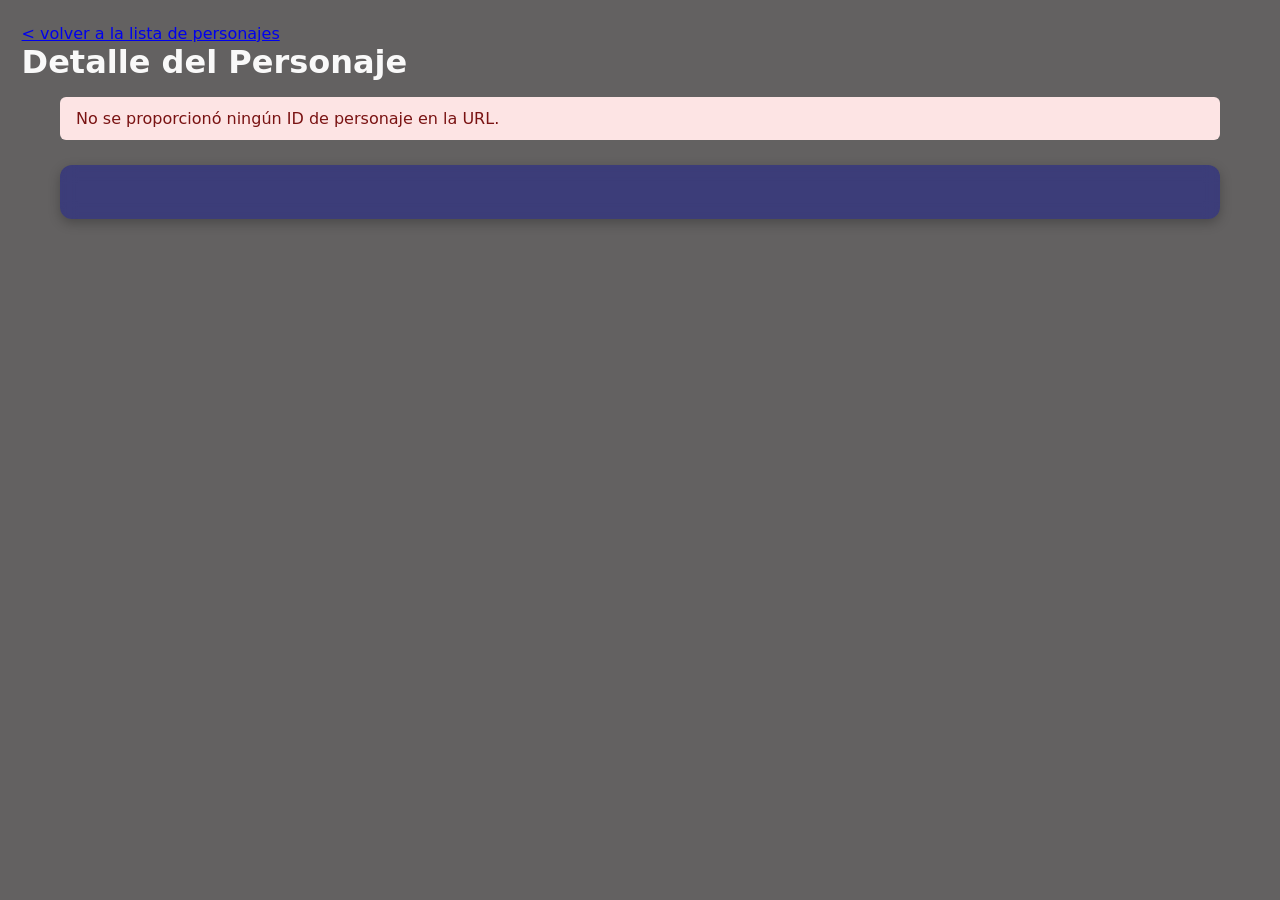
==== rickandmorty/character.html @ a3a9c3ca "parcial 13/10/26; tarjetas de rick y morty" ====
<!doctype html>
<html lang="en">

<head>
  <meta charset="UTF-8" />
  <meta name="viewport" content="width=device-width, initial-scale=1.0" />
  <title>Detalle del Personaje - Rick and Morty</title>
  <link rel="stylesheet" href="css/style.css  " />
  <link rel="stylesheet" href="css/character.css" />
  <script src="js/character.js" defer></script>
</head>

<body>
  <header>
    <a id="home-link" href="index.html">&lt; volver a la lista de personajes</a>
    <h1 id="page-title">Detalle del Personaje</h1>
  </header>

  <main>
    <p id="message" role="status"></p>
    <div id="spinner" class="spinner" hidden></div>

    <div id="character-detail" class="character-detail-container" hidden></div>

    <section id="episodes-section" class="episodes-section" hidden>
      <h2 id="episodes-title">Episodios</h2>
      <div id="episodes-container" class="episodes-grid"></div>
    </section>
  </main>
</body>

</html>
---- rickandmorty/css/style.css ----
* {
    box-sizing: border-box;

}

body {
    margin: 0;
    font-family: system-ui, Arial, sans-serif;
    color: #f9f9f9;
    background: #636161;

}

/*arriba,abajo y al lado(padding: 1.5rem 3.75rem 0 ;)*/
header {
    padding: 1.5rem 1.35rem 0;
}

header h1 {
    margin: 0 0 0rem;
}

#content {
    display: grid;
    grid-template-columns: repeat(auto-fill, minmax(12.5rem, 1fr));
    gap: 1.25rem;
    padding: 1.5rem 3.75rem;
}

/*.card .align-text{
    margin-left: 1rem;}*/


.card {
    background: #1109e18b;
    box-shadow: 0 0.25rem 0.5rem 0 rgba(0, 0, 0, 0.2);
    transition: 0.3s;
    border-radius: 0.5rem;
    overflow: hidden;
    height: 100%;
}

/* On mouse-over, add a deeper shadow */
.card:hover {
    box-shadow: 0 0.5rem 1rem 0 rgba(0, 0, 0, 0.25);
}

.card img {
    display: block;
    width: 100%;
    aspect-ratio: 1;
    object-fit: cover;
}

/* Add some padding inside the card container */
.container {
    padding: 0.625rem 1rem 0.875rem;
}


.container h2,
.container p {
    margin: 1rem 0;
}

#message {
    margin: 1rem 3.75rem 0;
    padding: 0.75rem 1rem;
    border-radius: 0.375rem;
    background: #fefeffa4;

}

#message:empty {
    display: none;
}

#message.error {
    background: #fde4e4;
    color: #7a1313;
}

.spinner {
    width: 2.5rem;
    height: 2.5rem;
    margin: 1.5rem auto;
    border: 0.25rem solid #d5d9ea;
    border-top-color: #1f2a5c;
    border-radius: 50%;
    animation: spin 0.8s linear infinite;
}

.spinner[hidden] {
    display: none
}

@keyframes spin {
    to {
        transform: rotate(360deg);
    }

}


.pagination {
    display: flex;
    justify-content: center;
    align-items: center;
    gap: 1rem;
    padding: 0.5rem 3.75rem 2.5rem;
}

.pagination button {
    padding: 0.625rem 1.25rem;
    font-size: 1rem;
    border: 0;
    border-radius: 0.375rem;
    background: #445cc6;
    color: #fff;
    cursor: pointer;

}

.pagination button:disabled {
    background: #b9bfd3;
    cursor: not-allowed;
}

.card-link {
    text-decoration: none;
    color: inherit;
    border-radius: 0.5rem;
}

.card-link:focus-visible {
    outline: 0.1875rem solid #367323b4;
    outline-offset: 0.1875rem;
}

/* Manejo de responsive*/
@media (max-width: 37.5rem) {
    header {
        padding: 1rem 1rem 0;
    }
}

#content {
    padding: 1rem;
    gap: 0.75rem;
}
---- rickandmorty/css/character.css ----
.character-detail-container {
    display: flex;
    flex-wrap: wrap;
    gap: 2rem;
    background: #1317937c;
    border-radius: 0.75rem;
    padding: 1.7rem;
    margin: 1.568rem 3.724rem;
    box-shadow: 0 0.25rem 0.75rem rgba(0, 0, 0, 0.25);
    backdrop-filter: blur(8px);
}

.character-poster {
    width: 16rem;
    max-width: 100%;
    aspect-ratio: 1;
    border-radius: 0.5rem;
    object-fit: cover;
    box-shadow: 0 0.25rem 0.5rem rgba(0, 0, 0, 0.3);
}

.character-info {
    flex: 1;
    min-width: 16rem;
    display: flex;
    flex-direction: column;
    justify-content: center;
    gap: 0.75rem;
}

.character-info h2 {
    margin: 0;
    font-size: 1rem;
    color: inherit;
}

.status-badge {
    display: inline-block;
    padding: 0.25rem 0.65rem;
    border-radius: 1rem;
    font-size: 0.875rem;
    font-weight: 600;
    text-transform: capitalize;
    width: fit-content;
}

.status-alive {
    background: rgba(23, 130, 15, 0.889);
    color: #2ed573;
    border: 1px solid #2ed573;
}

.status-dead {
    background: rgba(255, 71, 87, 0.2);
    color: #ff4757;
    border: 1px solid #ff4757;
}

.status-unknown {
    background: rgba(181, 196, 213, 0.471);
    color: #a4b0be;
    border: 1px solid #a4b0be;
}

.info-item {
    font-size: 1rem;
    margin: 0.25rem 0;
}

.info-label {
    font-weight: bold;
    opacity: 0.85;
}

/* Sección de episodios */
.episodes-section {
    margin: 2rem 3.75rem 3rem;
}

.episodes-section h2 {
    margin-bottom: 1.25rem;
}

.episodes-grid {
    display: grid;
    grid-template-columns: repeat(auto-fill, minmax(15rem, 1fr));
    gap: 1.25rem;
}

.episode-card {
    background: #9da4b7;
    border-radius: 0;
    padding: 0.75rem 0;
    box-shadow: none;
    border-bottom: 1px solid rgba(255, 256, 255, 0.15);
    flex-direction: row;
    align-items: baseline;
    gap: 1.5rem;
}

.episode-card:hover {
    box-shadow: 0 0.35rem 0.75rem rgba(0, 0, 0, 0.12);
}

.episode-title {
    font-size: 1.1rem;
    font-weight: 700;
    color: #9da4b7;
    margin: 0 0 0.5rem 0;
}

.episode-info {
    font-size: 0.9rem;
    color: #0f0f10;
    margin: 0;
}

@media (max-width: 37rem) {
    .character-detail-container {
        margin: 1rem;
        flex-direction: column;
        align-items: center;
        text-align: center;
    }

    .character-info {
        align-items: center;
    }

    .episodes-section {
        margin: 1.5rem 1rem;
    }
}
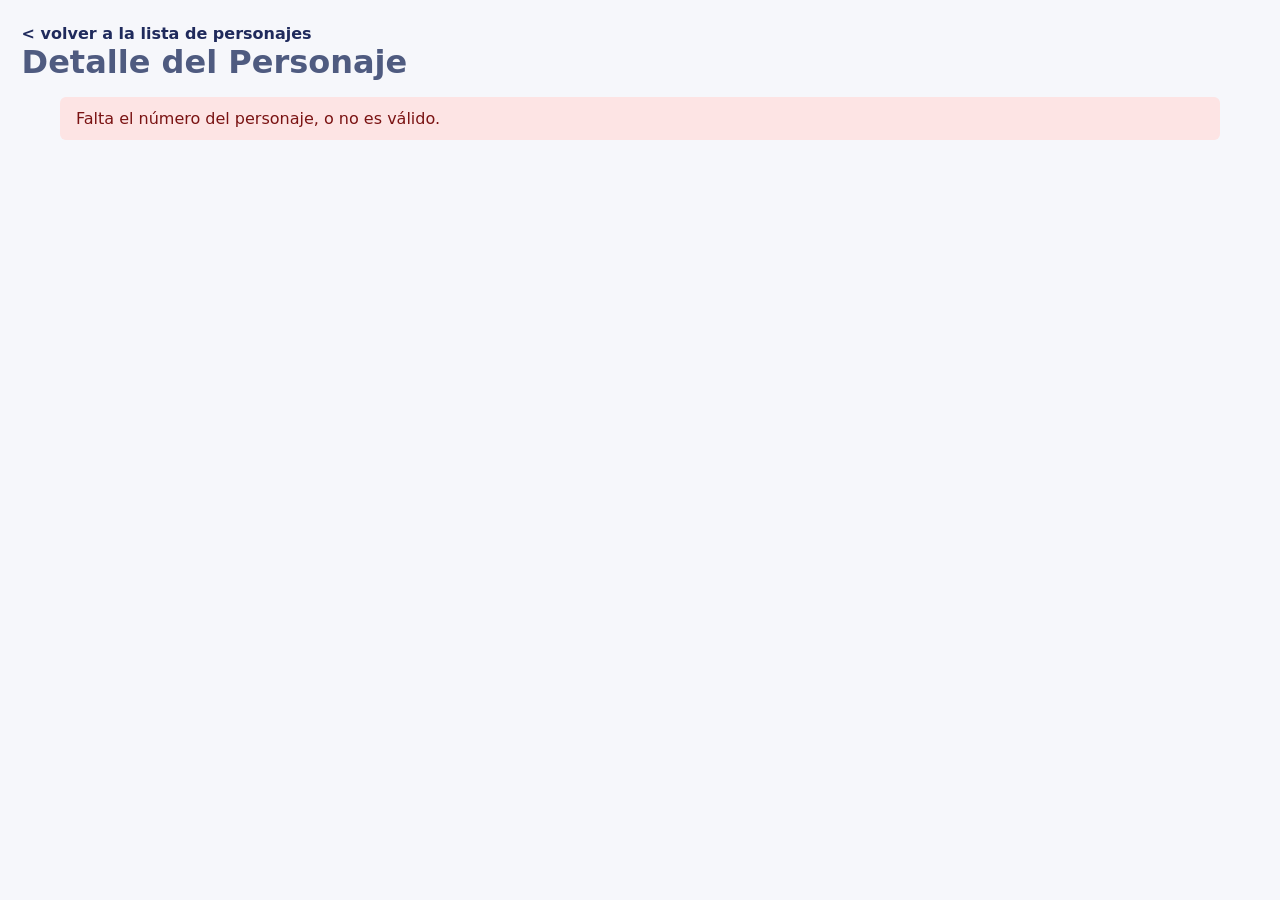
==== commit 734ba2c5: "parcial2 13/10/2026" ====
--- a/rickandmorty/character.html
+++ b/rickandmorty/character.html
@@ -1,32 +1,36 @@
 <!doctype html>
 <html lang="en">
+  <head>
+    <meta charset="UTF-8" />
+    <meta name="viewport" content="width=device-width, initial-scale=1.0" />
+    <title>Detalle del Personaje - Rick and Morty</title>
+    <link rel="stylesheet" href="css/style.css  " />
+    <link rel="stylesheet" href="css/character.css" />
+    <script src="js/character.js" defer></script>
+  </head>
 
-<head>
-  <meta charset="UTF-8" />
-  <meta name="viewport" content="width=device-width, initial-scale=1.0" />
-  <title>Detalle del Personaje - Rick and Morty</title>
-  <link rel="stylesheet" href="css/style.css  " />
-  <link rel="stylesheet" href="css/character.css" />
-  <script src="js/character.js" defer></script>
-</head>
+  <body>
+    <header>
+      <a id="home-link" href="index.html"
+        >&lt; volver a la lista de personajes</a
+      >
+      <h1 id="page-title">Detalle del Personaje</h1>
+    </header>
 
-<body>
-  <header>
-    <a id="home-link" href="index.html">&lt; volver a la lista de personajes</a>
-    <h1 id="page-title">Detalle del Personaje</h1>
-  </header>
+    <main>
+      <p id="message" role="status"></p>
+      <div id="spinner" class="spinner" hidden></div>
 
-  <main>
-    <p id="message" role="status"></p>
-    <div id="spinner" class="spinner" hidden></div>
+      <div
+        id="character-detail"
+        class="character-detail-container"
+        hidden
+      ></div>
 
-    <div id="character-detail" class="character-detail-container" hidden></div>
-
-    <section id="episodes-section" class="episodes-section" hidden>
-      <h2 id="episodes-title">Episodios</h2>
-      <div id="episodes-container" class="episodes-grid"></div>
-    </section>
-  </main>
-</body>
-
-</html>+      <section id="episodes-section" class="episodes-section" hidden>
+        <h2 id="episodes-title">Episodios</h2>
+        <ul id="episodes-container" class="episodes-list"></ul>
+      </section>
+    </main>
+  </body>
+</html>
--- a/rickandmorty/css/character.css
+++ b/rickandmorty/css/character.css
@@ -1,133 +1,141 @@
+/* Tema blanco de la ficha */
+body {
+  color: #4f5b80;
+  background: #f6f7fb;
+}
+
+#home-link {
+  color: #1f2a5c;
+  font-weight: 700;
+  text-decoration: none;
+}
+
+#message {
+  background: #e8ebf7;
+}
+
+#message.error {
+  background: #fde4e4;
+}
+
 .character-detail-container {
-    display: flex;
-    flex-wrap: wrap;
-    gap: 2rem;
-    background: #1317937c;
-    border-radius: 0.75rem;
-    padding: 1.7rem;
-    margin: 1.568rem 3.724rem;
-    box-shadow: 0 0.25rem 0.75rem rgba(0, 0, 0, 0.25);
-    backdrop-filter: blur(8px);
+  display: flex;
+  flex-wrap: wrap;
+  gap: 2rem;
+  background: #fff;
+  border-radius: 0.75rem;
+  padding: 1.5rem;
+  margin: 1.5rem 3.75rem;
+  box-shadow: 0 0.5rem 1.25rem rgba(15, 23, 42, 0.12);
+}
+
+.character-detail-container[hidden] {
+  display: none;
 }
 
 .character-poster {
-    width: 16rem;
-    max-width: 100%;
-    aspect-ratio: 1;
-    border-radius: 0.5rem;
-    object-fit: cover;
-    box-shadow: 0 0.25rem 0.5rem rgba(0, 0, 0, 0.3);
+  width: 16rem;
+  max-width: 100%;
+  aspect-ratio: 1;
+  border-radius: 0.5rem;
+  object-fit: cover;
+  box-shadow: 0 0.25rem 0.5rem rgba(0, 0, 0, 0.3);
 }
 
 .character-info {
-    flex: 1;
-    min-width: 16rem;
-    display: flex;
-    flex-direction: column;
-    justify-content: center;
-    gap: 0.75rem;
+  flex: 1;
+  min-width: 16rem;
+  display: flex;
+  flex-direction: column;
+  justify-content: center;
+  gap: 0.75rem;
 }
 
 .character-info h2 {
-    margin: 0;
-    font-size: 1rem;
-    color: inherit;
+  margin: 0;
+  font-size: 2rem;
+  color: inherit;
 }
 
 .status-badge {
-    display: inline-block;
-    padding: 0.25rem 0.65rem;
-    border-radius: 1rem;
-    font-size: 0.875rem;
-    font-weight: 600;
-    text-transform: capitalize;
-    width: fit-content;
+  display: inline-block;
+  padding: 0.25rem 0.65rem;
+  border-radius: 1rem;
+  font-size: 0.875rem;
+  font-weight: 600;
+  text-transform: capitalize;
+  width: fit-content;
 }
 
 .status-alive {
-    background: rgba(23, 130, 15, 0.889);
-    color: #2ed573;
-    border: 1px solid #2ed573;
+  background: #dff7ea;
+  color: #0a6b3a;
+  border: 0.0625rem solid #0a6b3a;
 }
 
 .status-dead {
-    background: rgba(255, 71, 87, 0.2);
-    color: #ff4757;
-    border: 1px solid #ff4757;
+  background: #fde3e3;
+  color: #8b1e1e;
+  border: 0.0625rem solid #8b1e1e;
 }
 
 .status-unknown {
-    background: rgba(181, 196, 213, 0.471);
-    color: #a4b0be;
-    border: 1px solid #a4b0be;
+  background: #eaeefc;
+  color: #42527a;
+  border: 0.0625rem solid #42527a;
 }
 
 .info-item {
-    font-size: 1rem;
-    margin: 0.25rem 0;
+  font-size: 1rem;
+  margin: 0.25rem 0;
 }
 
 .info-label {
-    font-weight: bold;
-    opacity: 0.85;
+  font-weight: bold;
+  opacity: 0.85;
 }
 
 /* Sección de episodios */
 .episodes-section {
-    margin: 2rem 3.75rem 3rem;
+  margin: 2rem 3.75rem 3rem;
 }
 
 .episodes-section h2 {
-    margin-bottom: 1.25rem;
+  margin-bottom: 1.25rem;
 }
 
-.episodes-grid {
-    display: grid;
-    grid-template-columns: repeat(auto-fill, minmax(15rem, 1fr));
-    gap: 1.25rem;
+.episodes-list {
+  list-style: none;
+  padding: 0;
+  margin: 0;
 }
 
-.episode-card {
-    background: #9da4b7;
-    border-radius: 0;
-    padding: 0.75rem 0;
-    box-shadow: none;
-    border-bottom: 1px solid rgba(255, 256, 255, 0.15);
-    flex-direction: row;
-    align-items: baseline;
-    gap: 1.5rem;
+.episode-line {
+  display: flex;
+  justify-content: space-between;
+  flex-wrap: wrap;
+  gap: 0.25rem 1rem;
+  padding: 0.75rem 0;
+  border-bottom: 0.0625rem solid #d5d9ea;
 }
 
-.episode-card:hover {
-    box-shadow: 0 0.35rem 0.75rem rgba(0, 0, 0, 0.12);
+.episode-date {
+  opacity: 0.7;
 }
 
-.episode-title {
-    font-size: 1.1rem;
-    font-weight: 700;
-    color: #9da4b7;
-    margin: 0 0 0.5rem 0;
+@media (max-width: 37.5rem) {
+  .character-detail-container {
+    margin: 1rem;
+    flex-direction: column;
+    align-items: center;
+    text-align: center;
+  }
+
+  .character-info {
+    align-items: center;
+  }
+
+  .episodes-section {
+    margin: 1.5rem 1rem;
+  }
 }
-
-.episode-info {
-    font-size: 0.9rem;
-    color: #0f0f10;
-    margin: 0;
-}
-
-@media (max-width: 37rem) {
-    .character-detail-container {
-        margin: 1rem;
-        flex-direction: column;
-        align-items: center;
-        text-align: center;
-    }
-
-    .character-info {
-        align-items: center;
-    }
-
-    .episodes-section {
-        margin: 1.5rem 1rem;
-    }
-}
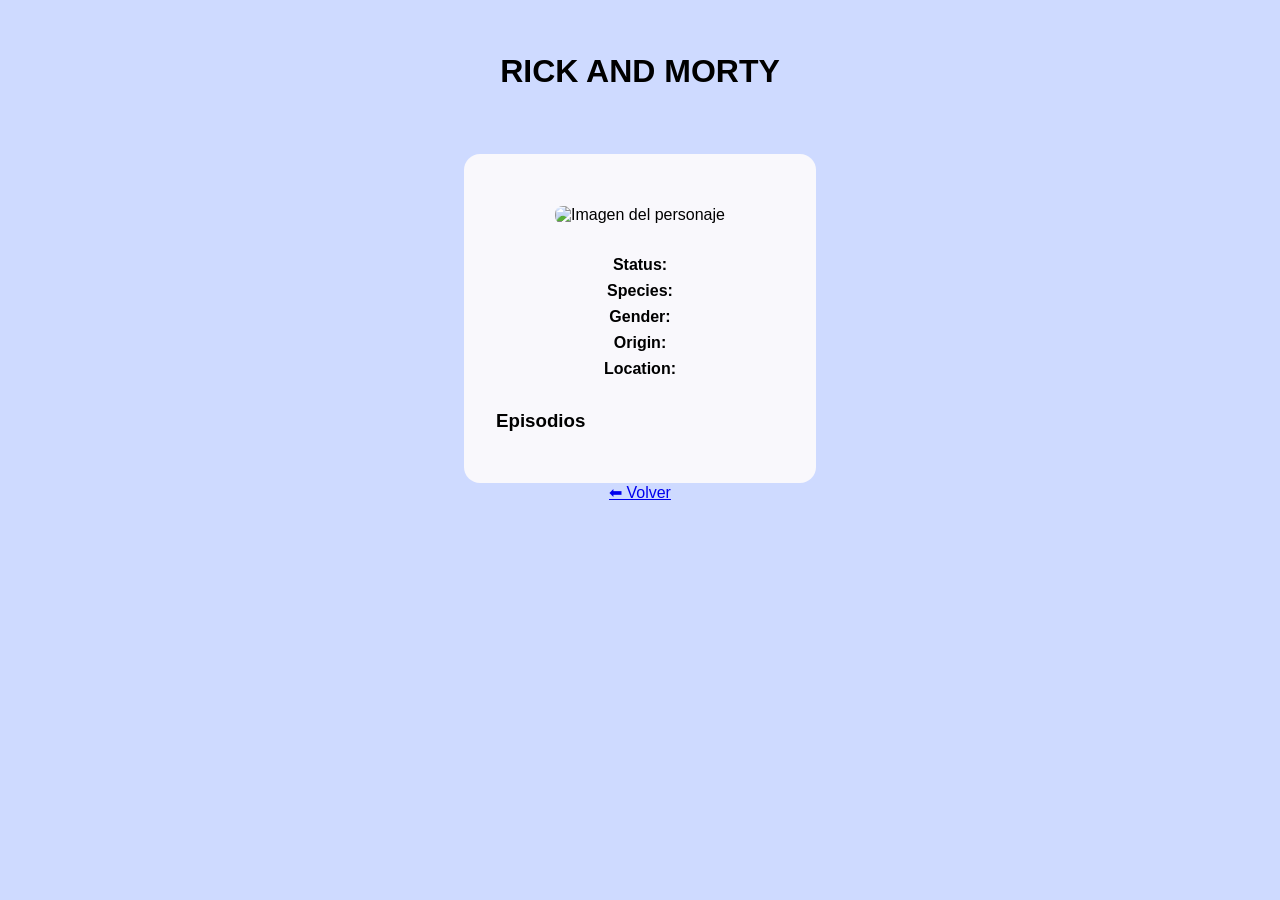
==== commit 03382a11: "modificacion character.html link rel y script redireciones hacia las carpetas y modificacion en styl" ====
--- a/rickandmorty/character.html
+++ b/rickandmorty/character.html
@@ -1,36 +1,34 @@
-<!doctype html>
-<html lang="en">
-  <head>
-    <meta charset="UTF-8" />
-    <meta name="viewport" content="width=device-width, initial-scale=1.0" />
-    <title>Detalle del Personaje - Rick and Morty</title>
-    <link rel="stylesheet" href="css/style.css  " />
-    <link rel="stylesheet" href="css/character.css" />
-    <script src="js/character.js" defer></script>
-  </head>
+<!DOCTYPE html>
+<html lang="es">
+<head>
+  <meta charset="UTF-8">
+  <title>Character details</title>
+  <link rel="stylesheet" href="character-css/styles.css">
+</head>
+<body>
+  <main>
+    <h1>RICK AND MORTY</h1>
+    
+    <article id="character-detail">
+      <h2 id="char-name"></h2>
+      <img id="char-image" alt="Imagen del personaje">
+      <p><strong>Status:</strong> <span id="char-status"></span></p>
+      <p><strong>Species:</strong> <span id="char-species"></span></p>
+      <p><strong>Gender:</strong> <span id="char-gender"></span></p>
+      <p><strong>Origin:</strong> <span id="char-origin"></span></p>
+      <p><strong>Location:</strong> <span id="char-location"></span></p>
+      
+      <section id="episodes-section">
+        <h3>Episodios</h3>
+        <div id="char-episodes"></div>
+      </section>
+    </article>
 
-  <body>
-    <header>
-      <a id="home-link" href="index.html"
-        >&lt; volver a la lista de personajes</a
-      >
-      <h1 id="page-title">Detalle del Personaje</h1>
-    </header>
+    <footer>
+      <a href="index.html">⬅ Volver</a>
+    </footer>
+  </main>
 
-    <main>
-      <p id="message" role="status"></p>
-      <div id="spinner" class="spinner" hidden></div>
-
-      <div
-        id="character-detail"
-        class="character-detail-container"
-        hidden
-      ></div>
-
-      <section id="episodes-section" class="episodes-section" hidden>
-        <h2 id="episodes-title">Episodios</h2>
-        <ul id="episodes-container" class="episodes-list"></ul>
-      </section>
-    </main>
-  </body>
+  <script src="character-js/character.js"></script>
+</body>
 </html>
--- a/rickandmorty/character-css/styles.css
+++ b/rickandmorty/character-css/styles.css
@@ -0,0 +1,58 @@
+html {
+  font-size: 16px; /* 1rem = 16px */
+}
+
+body {
+  font-family: Arial, sans-serif;
+  background-color: #cedaff;
+  color: #000000;
+  text-align: center;
+  margin: 0;
+  padding: 2rem;
+}
+
+h1 {
+  margin-bottom: 2rem;
+}
+
+article#character-detail {
+  margin-top: 2rem;
+  background: #f9f8fc;
+  padding: 2rem;
+  border-radius: 1rem;
+  display: inline-block;
+  max-width: 45rem;
+}
+
+article#character-detail img {
+  border-radius: 0.5rem;
+  margin-bottom: 1.5rem;
+  max-width: 100%;
+}
+
+p {
+  margin: 0.5rem 0;
+}
+
+/* Contenedor de episodios */
+#episodes-section {
+  margin-top: 2rem;
+  text-align: left;
+}
+
+/* Cada episodio en su propio cuadro */
+#char-episodes {
+  display: grid;
+  grid-template-columns: repeat(auto-fill, minmax(18rem, 1fr));
+  gap: 1rem;
+  padding: 0;
+  margin: 0;
+  list-style: none;
+}
+
+#char-episodes li {
+  background: #b6b5b5;
+  padding: 1rem;
+  border-radius: 0.75rem;
+  box-shadow: 0 0.5rem 1rem rgba(0,0,0,0.3);
+}
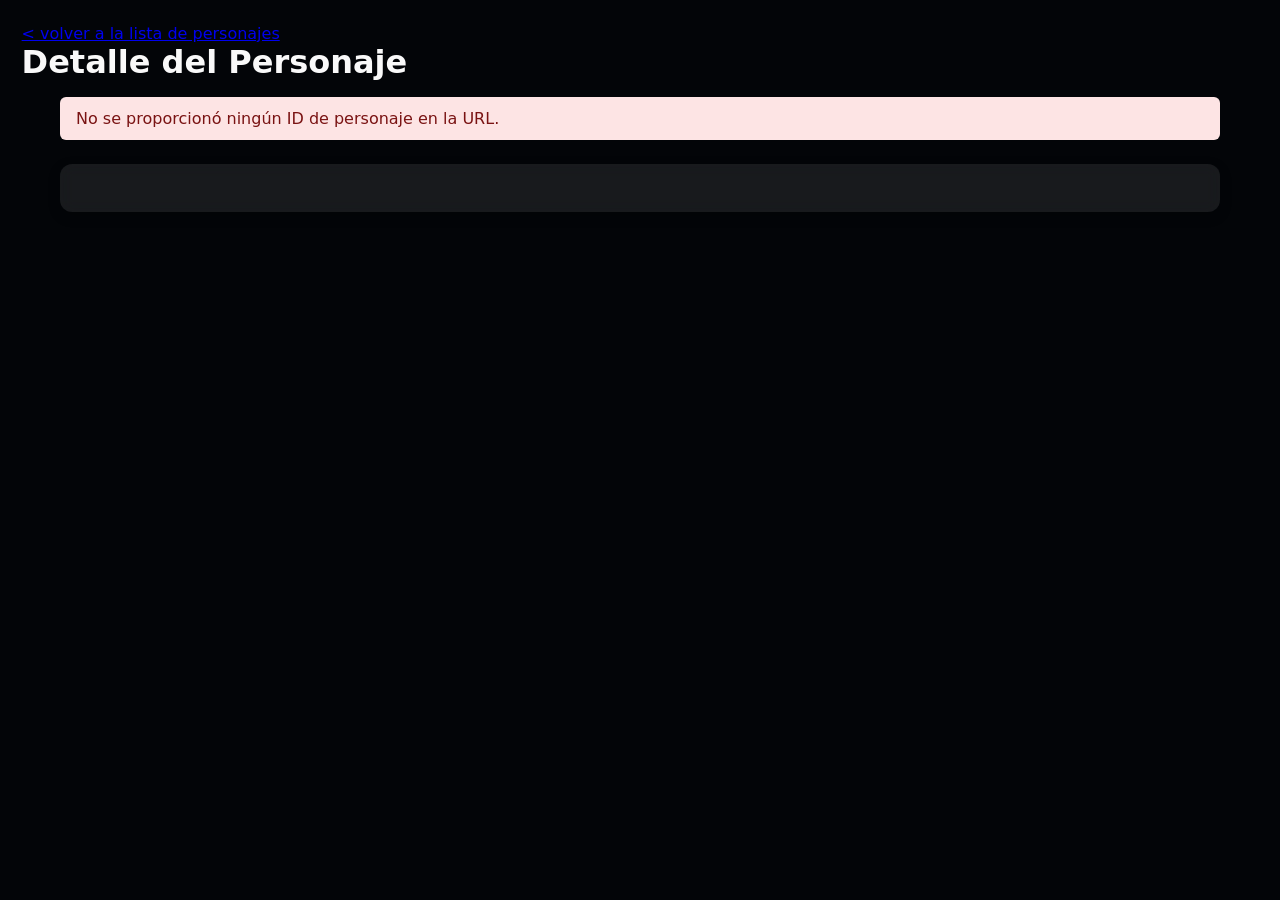
==== commit 2edf8a3a: "parcial numero 2 vista detallada de personaje, total de capitulos  nombre de capitulos y fecha de em" ====
--- a/rickandmorty/character.html
+++ b/rickandmorty/character.html
@@ -1,34 +1,32 @@
-<!DOCTYPE html>
-<html lang="es">
+<!doctype html>
+<html lang="en">
+
 <head>
-  <meta charset="UTF-8">
-  <title>Character details</title>
-  <link rel="stylesheet" href="character-css/styles.css">
+  <meta charset="UTF-8" />
+  <meta name="viewport" content="width=device-width, initial-scale=1.0" />
+  <title>Detalle del Personaje - Rick and Morty</title>
+  <link rel="stylesheet" href="css/style.css  " />
+  <link rel="stylesheet" href="css/character.css" />
+  <script src="js/character.js" defer></script>
 </head>
+
 <body>
+  <header>
+    <a id="home-link" href="index.html">&lt; volver a la lista de personajes</a>
+    <h1 id="page-title">Detalle del Personaje</h1>
+  </header>
+
   <main>
-    <h1>RICK AND MORTY</h1>
-    
-    <article id="character-detail">
-      <h2 id="char-name"></h2>
-      <img id="char-image" alt="Imagen del personaje">
-      <p><strong>Status:</strong> <span id="char-status"></span></p>
-      <p><strong>Species:</strong> <span id="char-species"></span></p>
-      <p><strong>Gender:</strong> <span id="char-gender"></span></p>
-      <p><strong>Origin:</strong> <span id="char-origin"></span></p>
-      <p><strong>Location:</strong> <span id="char-location"></span></p>
-      
-      <section id="episodes-section">
-        <h3>Episodios</h3>
-        <div id="char-episodes"></div>
-      </section>
-    </article>
+    <p id="message" role="status"></p>
+    <div id="spinner" class="spinner" hidden></div>
 
-    <footer>
-      <a href="index.html">⬅ Volver</a>
-    </footer>
+    <div id="character-detail" class="character-detail-container" hidden></div>
+
+    <section id="episodes-section" class="episodes-section" hidden>
+      <h2 id="episodes-title">Episodios</h2>
+      <div id="episodes-container" class="episodes-grid"></div>
+    </section>
   </main>
+</body>
 
-  <script src="character-js/character.js"></script>
-</body>
-</html>
+</html>
--- a/rickandmorty/css/style.css
+++ b/rickandmorty/css/style.css
@@ -0,0 +1,150 @@
+* {
+  box-sizing: border-box;
+
+}
+
+body {
+  margin: 0;
+  font-family: system-ui, Arial, sans-serif;
+  color: #f9f9f9;
+  background: #030508;
+
+}
+
+/*arriba,abajo y al lado(padding: 1.5rem 3.75rem 0 ;)*/
+header {
+  padding: 1.5rem 1.35rem 0;
+}
+
+header h1 {
+  margin: 0 0 0rem;
+}
+
+#content {
+  display: grid;
+  grid-template-columns: repeat(auto-fill, minmax(12.5rem, 1fr));
+  gap: 1.25rem;
+  padding: 1.5rem 3.75rem;
+}
+
+/*.card .align-text{
+    margin-left: 1rem;}*/
+
+
+.card {
+  background: #ffffff16;
+  box-shadow: 0 0.25rem 0.5rem 0 rgba(0, 0, 0, 0.2);
+  transition: 0.3s;
+  border-radius: 0.5rem;
+  overflow: hidden;
+  height: 100%;
+}
+
+/* On mouse-over, add a deeper shadow */
+.card:hover {
+  box-shadow: 0 0.5rem 1rem 0 rgba(0, 0, 0, 0.25);
+}
+
+.card img {
+  display: block;
+  width: 100%;
+  aspect-ratio: 1;
+  object-fit: cover;
+}
+
+/* Add some padding inside the card container */
+.container {
+  padding: 0.625rem 1rem 0.875rem;
+}
+
+
+.container h2,
+.container p {
+  margin: 1rem 0;
+}
+
+#message {
+  margin: 1rem 3.75rem 0;
+  padding: 0.75rem 1rem;
+  border-radius: 0.375rem;
+  background: #0d0d0e;
+
+}
+
+#message:empty {
+  display: none;
+}
+
+#message.error {
+  background: #fde4e4;
+  color: #7a1313;
+}
+
+.spinner {
+  width: 2.5rem;
+  height: 2.5rem;
+  margin: 1.5rem auto;
+  border: 0.25rem solid #d5d9ea;
+  border-top-color: #1f2a5c;
+  border-radius: 50%;
+  animation: spin 0.8s linear infinite;
+}
+
+.spinner[hidden] {
+  display: none
+}
+
+@keyframes spin {
+  to {
+    transform: rotate(360deg);
+  }
+
+}
+
+
+.pagination {
+  display: flex;
+  justify-content: center;
+  align-items: center;
+  gap: 1rem;
+  padding: 0.5rem 3.75rem 2.5rem;
+}
+
+.pagination button {
+  padding: 0.625rem 1.25rem;
+  font-size: 1rem;
+  border: 0;
+  border-radius: 0.375rem;
+  background: #1f2a5c;
+  color: #fff;
+  cursor: pointer;
+
+}
+
+.pagination button:disabled {
+  background: #b9bfd3;
+  cursor: not-allowed;
+}
+
+.card-link {
+  text-decoration: none;
+  color: inherit;
+  border-radius: 0.5rem;
+}
+
+.card-link:focus-visible {
+  outline: 0.1875rem solid #1f2a5c;
+  outline-offset: 0.1875rem;
+}
+
+/* Manejo de responsive*/
+@media (max-width: 37.5rem) {
+  header {
+    padding: 1rem 1rem 0;
+  }
+}
+
+#content {
+  padding: 1rem;
+  gap: 0.75rem;
+}
--- a/rickandmorty/css/character.css
+++ b/rickandmorty/css/character.css
@@ -0,0 +1,132 @@
+.character-detail-container {
+    display: flex;
+    flex-wrap: wrap;
+    gap: 2rem;
+    background: #ffffff16;
+    border-radius: 0.75rem;
+    padding: 1.5rem;
+    margin: 1.5rem 3.75rem;
+    box-shadow: 0 0.25rem 0.75rem rgba(0, 0, 0, 0.25);
+    backdrop-filter: blur(8px);
+}
+
+.character-poster {
+    width: 16rem;
+    max-width: 100%;
+    aspect-ratio: 1;
+    border-radius: 0.5rem;
+    object-fit: cover;
+    box-shadow: 0 0.25rem 0.5rem rgba(0, 0, 0, 0.3);
+}
+
+.character-info {
+    flex: 1;
+    min-width: 16rem;
+    display: flex;
+    flex-direction: column;
+    justify-content: center;
+    gap: 0.75rem;
+}
+
+.character-info h2 {
+    margin: 0;
+    font-size: 2rem;
+    color: inherit;
+}
+
+.status-badge {
+    display: inline-block;
+    padding: 0.25rem 0.65rem;
+    border-radius: 1rem;
+    font-size: 0.875rem;
+    font-weight: 600;
+    text-transform: capitalize;
+    width: fit-content;
+}
+
+.status-alive {
+    background: rgba(46, 213, 115, 0.2);
+    color: #2ed573;
+    border: 1px solid #2ed573;
+}
+
+.status-dead {
+    background: rgba(255, 71, 87, 0.2);
+    color: #ff4757;
+    border: 1px solid #ff4757;
+}
+
+.status-unknown {
+    background: rgba(164, 176, 190, 0.2);
+    color: #a4b0be;
+    border: 1px solid #a4b0be;
+}
+
+.info-item {
+    font-size: 1rem;
+    margin: 0.25rem 0;
+}
+
+.info-label {
+    font-weight: bold;
+    opacity: 0.85;
+}
+
+/* Sección de episodios */
+.episodes-section {
+    margin: 2rem 3.75rem 3rem;
+}
+
+.episodes-section h2 {
+    margin-bottom: 1.25rem;
+}
+
+.episodes-grid {
+    display: grid;
+    grid-template-columns: repeat(auto-fill, minmax(15rem, 1fr));
+    gap: 1.25rem;
+}
+
+.episode-card {
+    background: #faf8f8;
+    border-radius: 0.5rem;
+    padding: 1.25rem;
+    box-shadow: 0 0.25rem 0.5rem rgba(0, 0, 0, 0.08);
+    display: flex;
+    flex-direction: column;
+    gap: 0.35rem;
+}
+
+.episode-card:hover {
+    box-shadow: 0 0.35rem 0.75rem rgba(0, 0, 0, 0.12);
+}
+
+.episode-title {
+    font-size: 1.1rem;
+    font-weight: 700;
+    color: #0b1636;
+    margin: 0 0 0.5rem 0;
+}
+
+.episode-info {
+    font-size: 0.9rem;
+    color: #0f0f10;
+    margin: 0;
+}
+
+@media (max-width: 37.5rem) {
+    .character-detail-container {
+        margin: 1rem;
+        flex-direction: column;
+        align-items: center;
+        text-align: center;
+    }
+
+    .character-info {
+        align-items: center;
+    }
+
+    .episodes-section {
+        margin: 1.5rem 1rem;
+    }
+}
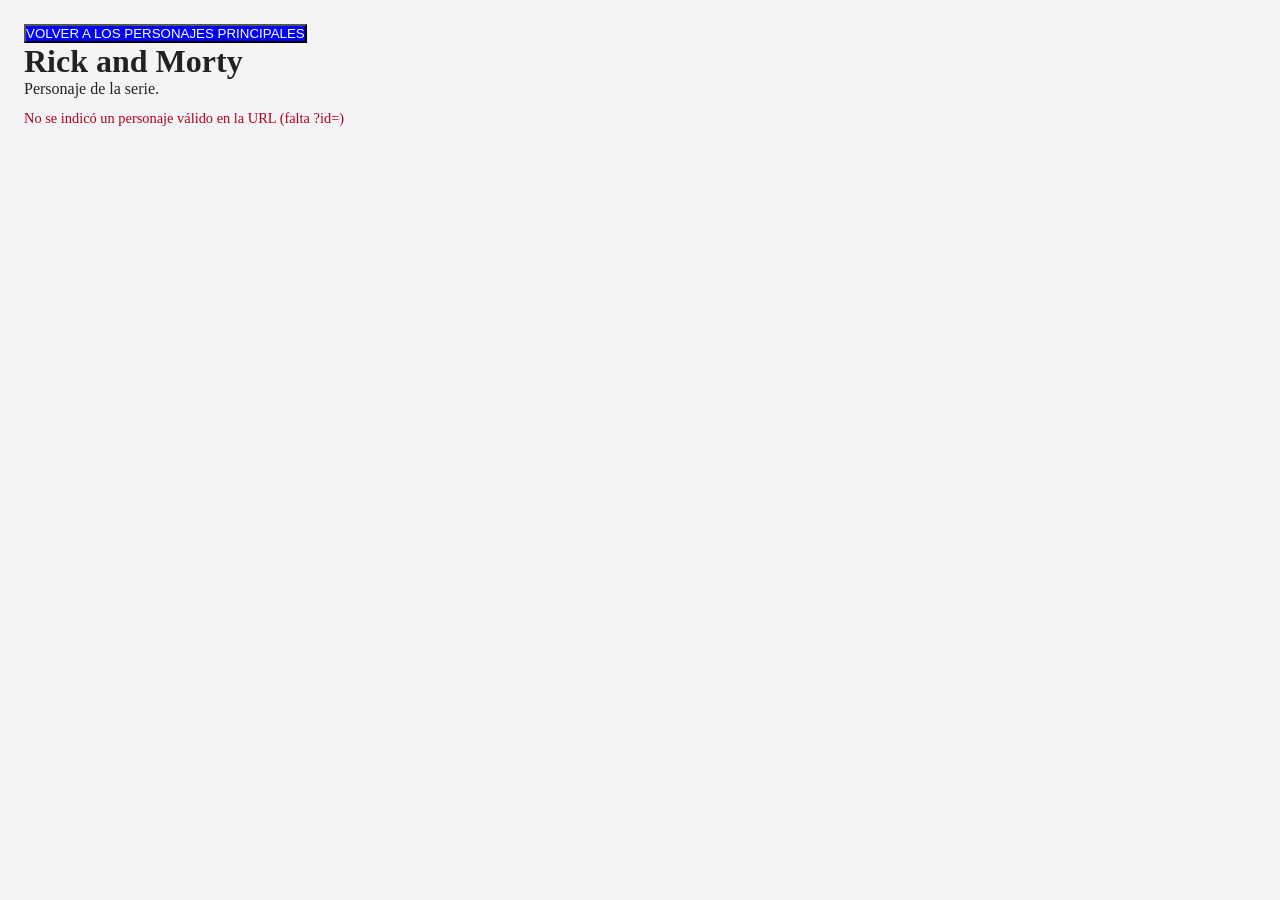
==== commit 8e964a17: "modificacion de boton volver a personajes en css" ====
--- a/rickandmorty/character.html
+++ b/rickandmorty/character.html
@@ -1,32 +1,28 @@
 <!doctype html>
 <html lang="en">
+  <head>
+    <meta charset="UTF-8" />
+    <meta name="viewport" content="width=device-width, initial-scale=1.0" />
+    <title>Personaje</title>
+    <script src="js/character.js" defer></script>
+    <link rel="stylesheet" href="css/character.css" />
+  </head>
 
-<head>
-  <meta charset="UTF-8" />
-  <meta name="viewport" content="width=device-width, initial-scale=1.0" />
-  <title>Detalle del Personaje - Rick and Morty</title>
-  <link rel="stylesheet" href="css/style.css  " />
-  <link rel="stylesheet" href="css/character.css" />
-  <script src="js/character.js" defer></script>
-</head>
+  
+     <header>
+      <a href="index.html"><button id="back">VOLVER A LOS PERSONAJES PRINCIPALES</button></a>
+      <h1>Rick and Morty</h1>
+      <p>Personaje de la serie.</p>
+    </header>
+  
 
-<body>
-  <header>
-    <a id="home-link" href="index.html">&lt; volver a la lista de personajes</a>
-    <h1 id="page-title">Detalle del Personaje</h1>
-  </header>
+  <p id="message"></p>
 
-  <main>
-    <p id="message" role="status"></p>
-    <div id="spinner" class="spinner" hidden></div>
+  <p id = "mostrarError"></p>
 
-    <div id="character-detail" class="character-detail-container" hidden></div>
+  <div id="content"></div>
 
-    <section id="episodes-section" class="episodes-section" hidden>
-      <h2 id="episodes-title">Episodios</h2>
-      <div id="episodes-container" class="episodes-grid"></div>
-    </section>
-  </main>
-</body>
-
+  <body>
+    
+  </body>
 </html>
--- a/rickandmorty/css/character.css
+++ b/rickandmorty/css/character.css
@@ -1,132 +1,136 @@
-.character-detail-container {
-    display: flex;
-    flex-wrap: wrap;
-    gap: 2rem;
-    background: #ffffff16;
-    border-radius: 0.75rem;
-    padding: 1.5rem;
-    margin: 1.5rem 3.75rem;
-    box-shadow: 0 0.25rem 0.75rem rgba(0, 0, 0, 0.25);
-    backdrop-filter: blur(8px);
+* {
+  box-sizing: border-box;
+  margin: 0;
+  padding: 0;
 }
 
-.character-poster {
-    width: 16rem;
-    max-width: 100%;
-    aspect-ratio: 1;
-    border-radius: 0.5rem;
-    object-fit: cover;
-    box-shadow: 0 0.25rem 0.5rem rgba(0, 0, 0, 0.3);
+#back{
+    background-color: blue;
+    color: white;
 }
 
-.character-info {
-    flex: 1;
-    min-width: 16rem;
-    display: flex;
-    flex-direction: column;
-    justify-content: center;
-    gap: 0.75rem;
+body {
+  font-family: Georgia, "Times New Roman", serif;
+  background: #f4f4f4;
+  color: #222;
+  padding: 24px;
 }
 
-.character-info h2 {
-    margin: 0;
-    font-size: 2rem;
-    color: inherit;
+/* Contenedor principal */
+.page {
+  max-width: 900px;
+  margin: 0 auto;
+  background: #fff;
+  border: 2px solid #444;
+  border-radius: 12px;
+  padding: 24px;
 }
 
-.status-badge {
-    display: inline-block;
-    padding: 0.25rem 0.65rem;
-    border-radius: 1rem;
-    font-size: 0.875rem;
-    font-weight: 600;
-    text-transform: capitalize;
-    width: fit-content;
+/* 1. Encabezado */
+.header h1 {
+  font-size: 1.6rem;
 }
 
-.status-alive {
-    background: rgba(46, 213, 115, 0.2);
-    color: #2ed573;
-    border: 1px solid #2ed573;
+.header a {
+  font-size: 0.85rem;
+  color: #222;
 }
 
-.status-dead {
-    background: rgba(255, 71, 87, 0.2);
-    color: #ff4757;
-    border: 1px solid #ff4757;
+/* Mensajes de carga / error */
+#message,
+#mostrarError {
+  margin: 12px 0;
+  font-size: 0.9rem;
 }
 
-.status-unknown {
-    background: rgba(164, 176, 190, 0.2);
-    color: #a4b0be;
-    border: 1px solid #a4b0be;
+#mostrarError {
+  color: #b00020;
 }
 
-.info-item {
-    font-size: 1rem;
-    margin: 0.25rem 0;
+/* 2 y 3. Imagen a la izquierda + información a la derecha */
+.card {
+  display: grid;
+  grid-template-columns: 260px 1fr;
+  gap: 24px;
+  margin-top: 20px;
+  align-items: start;
 }
 
-.info-label {
-    font-weight: bold;
-    opacity: 0.85;
+.card > img {
+  width: 260px;
+  height: 260px;
+  object-fit: cover;
+  border-radius: 10px;
+  border: 2px dashed #888;
+  background: #ccc;
 }
 
-/* Sección de episodios */
-.episodes-section {
-    margin: 2rem 3.75rem 3rem;
+.info h2 {
+  font-size: 1.8rem;
+  margin-bottom: 10px;
 }
 
-.episodes-section h2 {
-    margin-bottom: 1.25rem;
+/* Filas "Etiqueta   valor" */
+.info dl {
+  display: grid;
+  grid-template-columns: 90px 1fr;
+  row-gap: 8px;
+  column-gap: 12px;
+  font-family: Arial, sans-serif;
+  font-size: 0.9rem;
 }
 
-.episodes-grid {
-    display: grid;
-    grid-template-columns: repeat(auto-fill, minmax(15rem, 1fr));
-    gap: 1.25rem;
+.info dt {
+  font-weight: bold;
 }
 
-.episode-card {
-    background: #faf8f8;
-    border-radius: 0.5rem;
-    padding: 1.25rem;
-    box-shadow: 0 0.25rem 0.5rem rgba(0, 0, 0, 0.08);
-    display: flex;
-    flex-direction: column;
-    gap: 0.35rem;
+/* 4. Episodios (ocupa todo el ancho debajo) */
+.episodes {
+  grid-column: 1 / -1;
 }
 
-.episode-card:hover {
-    box-shadow: 0 0.35rem 0.75rem rgba(0, 0, 0, 0.12);
+.episodes h3 {
+  font-size: 1rem;
+  margin-bottom: 10px;
+  font-family: Arial, sans-serif;
 }
 
-.episode-title {
-    font-size: 1.1rem;
-    font-weight: 700;
-    color: #0b1636;
-    margin: 0 0 0.5rem 0;
+.episodes ul {
+  list-style: none;
+  display: flex;
+  flex-direction: column;
+  gap: 8px;
 }
 
-.episode-info {
-    font-size: 0.9rem;
-    color: #0f0f10;
-    margin: 0;
+.episodes li {
+  display: flex;
+  justify-content: space-between;
+  gap: 12px;
+  padding: 10px 12px;
+  border: 1px solid #ccc;
+  border-radius: 8px;
+  background: #fff;
+  font-family: Arial, sans-serif;
+  font-size: 0.85rem;
 }
 
-@media (max-width: 37.5rem) {
-    .character-detail-container {
-        margin: 1rem;
-        flex-direction: column;
-        align-items: center;
-        text-align: center;
-    }
+.episodes li strong {
+  font-weight: bold;
+}
 
-    .character-info {
-        align-items: center;
-    }
+.episodes li span {
+  color: #666;
+}
 
-    .episodes-section {
-        margin: 1.5rem 1rem;
-    }
+/* Responsive */
+@media (max-width: 640px) {
+  .card {
+    grid-template-columns: 1fr;
+  }
+
+  .card > img {
+    width: 100%;
+    height: auto;
+    aspect-ratio: 1 / 1;
+  }
 }
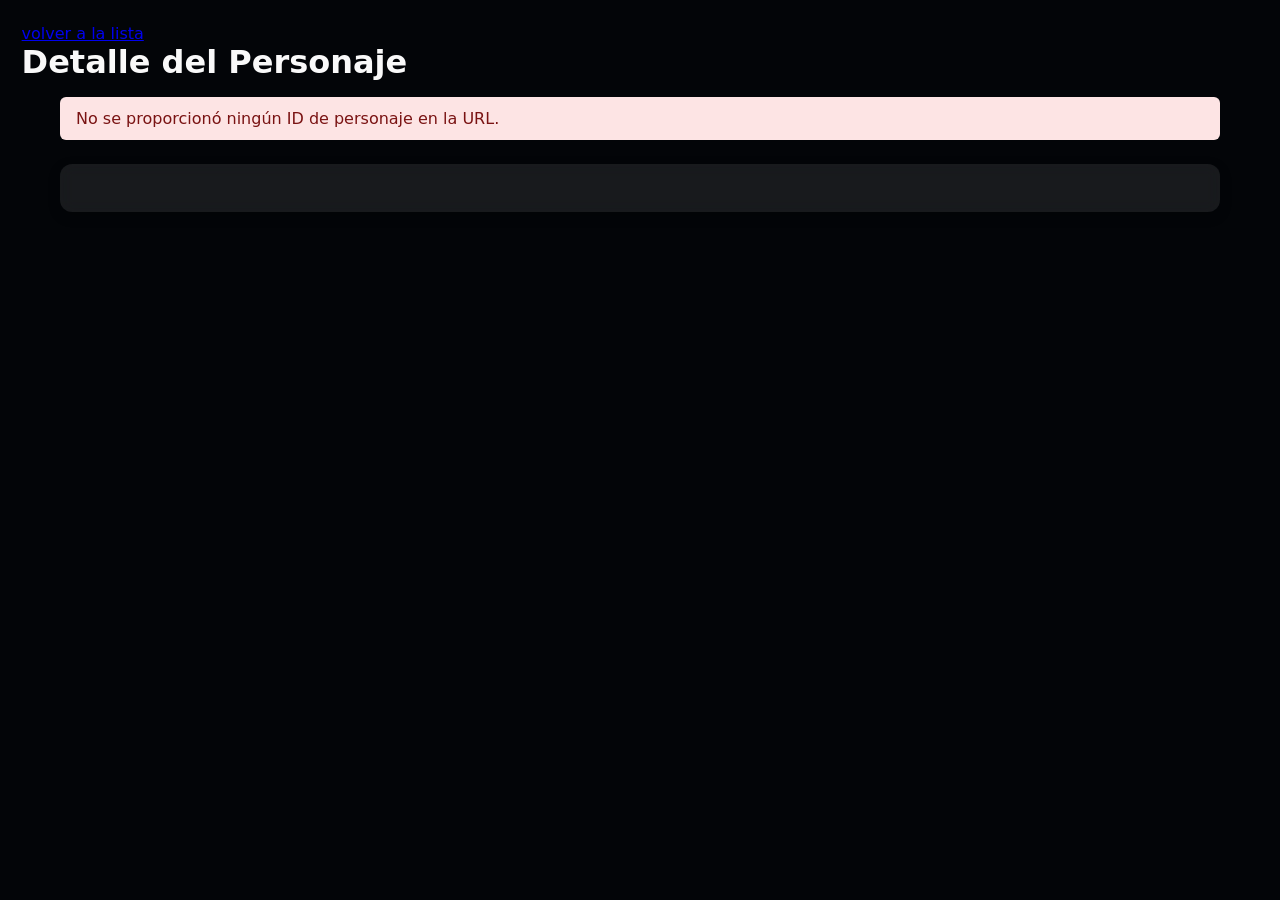
==== commit 657eb6c1: "Parcial-2/rickandmorty" ====
--- a/rickandmorty/character.html
+++ b/rickandmorty/character.html
@@ -1,28 +1,32 @@
 <!doctype html>
 <html lang="en">
-  <head>
+
+<head>
     <meta charset="UTF-8" />
     <meta name="viewport" content="width=device-width, initial-scale=1.0" />
-    <title>Personaje</title>
+    <title>Detalle del Personaje - Rick and Morty</title>
+    <link rel="stylesheet" href="css/style.css" />
+    <link rel="stylesheet" href="css/character.css" />
     <script src="js/character.js" defer></script>
-    <link rel="stylesheet" href="css/character.css" />
-  </head>
+</head>
 
-  
-     <header>
-      <a href="index.html"><button id="back">VOLVER A LOS PERSONAJES PRINCIPALES</button></a>
-      <h1>Rick and Morty</h1>
-      <p>Personaje de la serie.</p>
+<body>
+    <header>
+        <a href="index.html">volver a la lista</a>
+        <h1 id="page-title">Detalle del Personaje</h1>
     </header>
-  
 
-  <p id="message"></p>
+    <main>
+        <p id="message" role="status"></p>
+        <div id="spinner" class="spinner" hidden></div>
 
-  <p id = "mostrarError"></p>
+        <div id="character-detail" class="character-detail-container" hidden></div>
 
-  <div id="content"></div>
+        <section id="episodes-section" class="episodes-section" hidden>
+            <h2 id="episodes-title">Episodios</h2>
+            <div id="episodes-container" class="episodes-grid"></div>
+        </section>
+    </main>
+</body>
 
-  <body>
-    
-  </body>
 </html>
--- a/rickandmorty/css/style.css
+++ b/rickandmorty/css/style.css
@@ -0,0 +1,150 @@
+* {
+  box-sizing: border-box;
+
+}
+
+body {
+  margin: 0;
+  font-family: system-ui, Arial, sans-serif;
+  color: #f9f9f9;
+  background: #030508;
+
+}
+
+/*arriba,abajo y al lado(padding: 1.5rem 3.75rem 0 ;)*/
+header {
+  padding: 1.5rem 1.35rem 0;
+}
+
+header h1 {
+  margin: 0 0 0rem;
+}
+
+#content {
+  display: grid;
+  grid-template-columns: repeat(auto-fill, minmax(12.5rem, 1fr));
+  gap: 1.25rem;
+  padding: 1.5rem 3.75rem;
+}
+
+/*.card .align-text{
+    margin-left: 1rem;}*/
+
+
+.card {
+  background: #ffffff16;
+  box-shadow: 0 0.25rem 0.5rem 0 rgba(0, 0, 0, 0.2);
+  transition: 0.3s;
+  border-radius: 0.5rem;
+  overflow: hidden;
+  height: 100%;
+}
+
+/* On mouse-over, add a deeper shadow */
+.card:hover {
+  box-shadow: 0 0.5rem 1rem 0 rgba(0, 0, 0, 0.25);
+}
+
+.card img {
+  display: block;
+  width: 100%;
+  aspect-ratio: 1;
+  object-fit: cover;
+}
+
+/* Add some padding inside the card container */
+.container {
+  padding: 0.625rem 1rem 0.875rem;
+}
+
+
+.container h2,
+.container p {
+  margin: 1rem 0;
+}
+
+#message {
+  margin: 1rem 3.75rem 0;
+  padding: 0.75rem 1rem;
+  border-radius: 0.375rem;
+  background: #0d0d0e;
+
+}
+
+#message:empty {
+  display: none;
+}
+
+#message.error {
+  background: #fde4e4;
+  color: #7a1313;
+}
+
+.spinner {
+  width: 2.5rem;
+  height: 2.5rem;
+  margin: 1.5rem auto;
+  border: 0.25rem solid #d5d9ea;
+  border-top-color: #1f2a5c;
+  border-radius: 50%;
+  animation: spin 0.8s linear infinite;
+}
+
+.spinner[hidden] {
+  display: none
+}
+
+@keyframes spin {
+  to {
+    transform: rotate(360deg);
+  }
+
+}
+
+
+.pagination {
+  display: flex;
+  justify-content: center;
+  align-items: center;
+  gap: 1rem;
+  padding: 0.5rem 3.75rem 2.5rem;
+}
+
+.pagination button {
+  padding: 0.625rem 1.25rem;
+  font-size: 1rem;
+  border: 0;
+  border-radius: 0.375rem;
+  background: #1f2a5c;
+  color: #fff;
+  cursor: pointer;
+
+}
+
+.pagination button:disabled {
+  background: #b9bfd3;
+  cursor: not-allowed;
+}
+
+.card-link {
+  text-decoration: none;
+  color: inherit;
+  border-radius: 0.5rem;
+}
+
+.card-link:focus-visible {
+  outline: 0.1875rem solid #1f2a5c;
+  outline-offset: 0.1875rem;
+}
+
+/* Manejo de responsive*/
+@media (max-width: 37.5rem) {
+  header {
+    padding: 1rem 1rem 0;
+  }
+}
+
+#content {
+  padding: 1rem;
+  gap: 0.75rem;
+}
--- a/rickandmorty/css/character.css
+++ b/rickandmorty/css/character.css
@@ -1,136 +1,133 @@
-* {
-  box-sizing: border-box;
-  margin: 0;
-  padding: 0;
+.character-detail-container {
+    display: flex;
+    flex-wrap: wrap;
+    gap: 2rem;
+    background: #ffffff16;
+    border-radius: 0.75rem;
+    padding: 1.5rem;
+    margin: 1.5rem 3.75rem;
+    box-shadow: 0 0.25rem 0.75rem rgba(0, 0, 0, 0.25);
+    backdrop-filter: blur(8px);
 }
 
-#back{
-    background-color: blue;
-    color: white;
+.character-poster {
+    width: 16rem;
+    max-width: 100%;
+    aspect-ratio: 1;
+    border-radius: 0.5rem;
+    object-fit: cover;
+    box-shadow: 0 0.25rem 0.5rem rgba(0, 0, 0, 0.3);
 }
 
-body {
-  font-family: Georgia, "Times New Roman", serif;
-  background: #f4f4f4;
-  color: #222;
-  padding: 24px;
+.character-info {
+    flex: 1;
+    min-width: 16rem;
+    display: flex;
+    flex-direction: column;
+    justify-content: center;
+    gap: 0.75rem;
 }
 
-/* Contenedor principal */
-.page {
-  max-width: 900px;
-  margin: 0 auto;
-  background: #fff;
-  border: 2px solid #444;
-  border-radius: 12px;
-  padding: 24px;
+.character-info h2 {
+    margin: 0;
+    font-size: 2rem;
+    color: inherit;
 }
 
-/* 1. Encabezado */
-.header h1 {
-  font-size: 1.6rem;
+.status-badge {
+    display: inline-block;
+    padding: 0.25rem 0.65rem;
+    border-radius: 1rem;
+    font-size: 0.875rem;
+    font-weight: 600;
+    text-transform: capitalize;
+    width: fit-content;
 }
 
-.header a {
-  font-size: 0.85rem;
-  color: #222;
+.status-alive {
+    background: rgba(46, 213, 115, 0.2);
+    color: #2ed573;
+    border: 1px solid #2ed573;
 }
 
-/* Mensajes de carga / error */
-#message,
-#mostrarError {
-  margin: 12px 0;
-  font-size: 0.9rem;
+.status-dead {
+    background: rgba(255, 71, 87, 0.2);
+    color: #ff4757;
+    border: 1px solid #ff4757;
 }
 
-#mostrarError {
-  color: #b00020;
+.status-unknown {
+    background: rgba(164, 176, 190, 0.2);
+    color: #a4b0be;
+    border: 1px solid #a4b0be;
 }
 
-/* 2 y 3. Imagen a la izquierda + información a la derecha */
-.card {
-  display: grid;
-  grid-template-columns: 260px 1fr;
-  gap: 24px;
-  margin-top: 20px;
-  align-items: start;
+.info-item {
+    font-size: 1rem;
+    margin: 0.25rem 0;
 }
 
-.card > img {
-  width: 260px;
-  height: 260px;
-  object-fit: cover;
-  border-radius: 10px;
-  border: 2px dashed #888;
-  background: #ccc;
+.info-label {
+    font-weight: bold;
+    opacity: 0.85;
 }
 
-.info h2 {
-  font-size: 1.8rem;
-  margin-bottom: 10px;
+/* Sección de episodios */
+.episodes-section {
+    margin: 2rem 3.75rem 3rem;
 }
 
-/* Filas "Etiqueta   valor" */
-.info dl {
-  display: grid;
-  grid-template-columns: 90px 1fr;
-  row-gap: 8px;
-  column-gap: 12px;
-  font-family: Arial, sans-serif;
-  font-size: 0.9rem;
+.episodes-section h2 {
+    margin-bottom: 1.25rem;
 }
 
-.info dt {
-  font-weight: bold;
+.episodes-grid {
+    display: grid;
+    grid-template-columns: repeat(auto-fill, minmax(15rem, 1fr));
+    gap: 1.25rem;
 }
 
-/* 4. Episodios (ocupa todo el ancho debajo) */
-.episodes {
-  grid-column: 1 / -1;
+.episode-card {
+    background: #faf8f8;
+    border-radius: 0.5rem;
+    padding: 1.25rem;
+    box-shadow: 0 0.25rem 0.5rem rgba(0, 0, 0, 0.08);
+    display: flex;
+    flex-direction: column;
+    gap: 0.35rem;
 }
 
-.episodes h3 {
-  font-size: 1rem;
-  margin-bottom: 10px;
-  font-family: Arial, sans-serif;
+/* Sin movimiento al pasar el cursor */
+.episode-card:hover {
+    box-shadow: 0 0.35rem 0.75rem rgba(0, 0, 0, 0.12);
 }
 
-.episodes ul {
-  list-style: none;
-  display: flex;
-  flex-direction: column;
-  gap: 8px;
+.episode-title {
+    font-size: 1.1rem;
+    font-weight: 700;
+    color: #0b1636;
+    margin: 0 0 0.5rem 0;
 }
 
-.episodes li {
-  display: flex;
-  justify-content: space-between;
-  gap: 12px;
-  padding: 10px 12px;
-  border: 1px solid #ccc;
-  border-radius: 8px;
-  background: #fff;
-  font-family: Arial, sans-serif;
-  font-size: 0.85rem;
+.episode-info {
+    font-size: 0.9rem;
+    color: #0f0f10;
+    margin: 0;
 }
 
-.episodes li strong {
-  font-weight: bold;
-}
+@media (max-width: 37.5rem) {
+    .character-detail-container {
+        margin: 1rem;
+        flex-direction: column;
+        align-items: center;
+        text-align: center;
+    }
 
-.episodes li span {
-  color: #666;
-}
+    .character-info {
+        align-items: center;
+    }
 
-/* Responsive */
-@media (max-width: 640px) {
-  .card {
-    grid-template-columns: 1fr;
-  }
-
-  .card > img {
-    width: 100%;
-    height: auto;
-    aspect-ratio: 1 / 1;
-  }
+    .episodes-section {
+        margin: 1.5rem 1rem;
+    }
 }
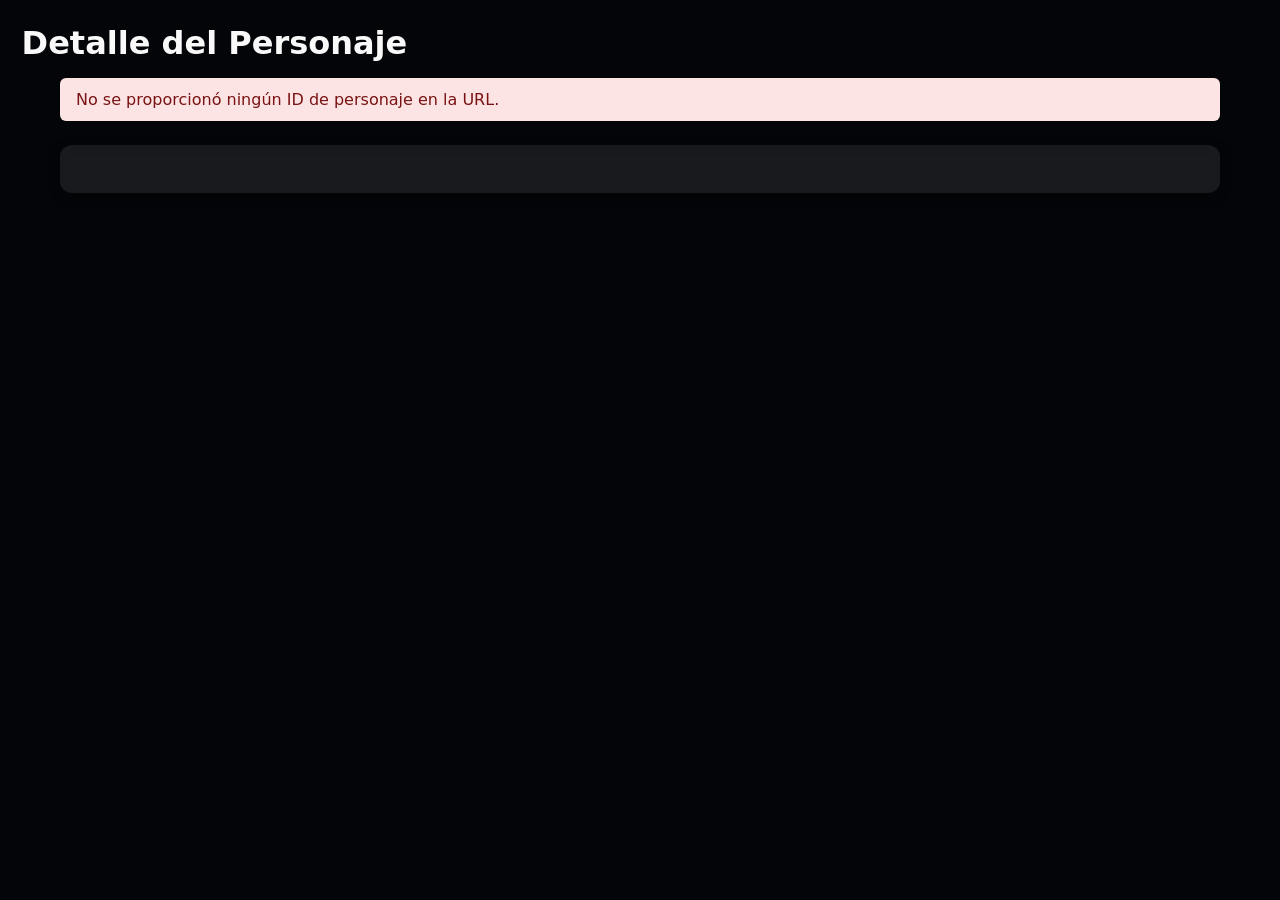
==== commit 9dc8f6ce: "parcial2" ====
--- a/rickandmorty/character.html
+++ b/rickandmorty/character.html
@@ -8,11 +8,11 @@
     <link rel="stylesheet" href="css/style.css" />
     <link rel="stylesheet" href="css/character.css" />
     <script src="js/character.js" defer></script>
-</head>
+</head> 
 
 <body>
     <header>
-        <a href="index.html">volver a la lista</a>
+
         <h1 id="page-title">Detalle del Personaje</h1>
     </header>
 
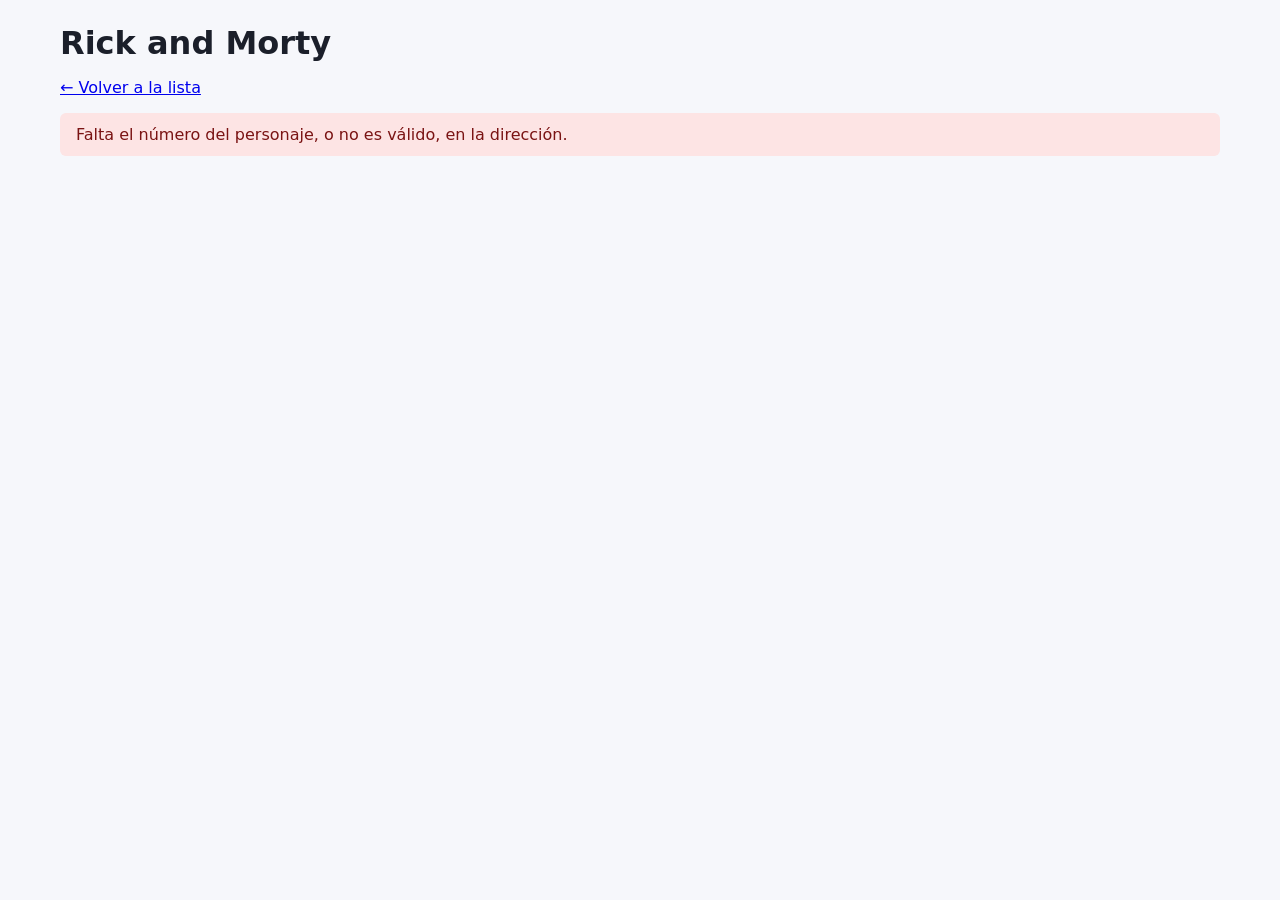
==== commit 8092d0fd: "feat(ficha): construir la ficha del personaje con sus episodios Lee el numero de la direccion, lo va" ====
--- a/rickandmorty/character.html
+++ b/rickandmorty/character.html
@@ -1,32 +1,28 @@
 <!doctype html>
-<html lang="en">
-
-<head>
+<html lang="es">
+  <head>
     <meta charset="UTF-8" />
     <meta name="viewport" content="width=device-width, initial-scale=1.0" />
-    <title>Detalle del Personaje - Rick and Morty</title>
+    <title>Personaje</title>
     <link rel="stylesheet" href="css/style.css" />
-    <link rel="stylesheet" href="css/character.css" />
     <script src="js/character.js" defer></script>
-</head> 
-
-<body>
+  </head>
+  <body>
     <header>
-
-        <h1 id="page-title">Detalle del Personaje</h1>
+      <h1>Rick and Morty</h1>
+      <p><a href="index.html">← Volver a la lista</a></p>
     </header>
 
     <main>
-        <p id="message" role="status"></p>
-        <div id="spinner" class="spinner" hidden></div>
+      <p id="message" role="status"></p>
+      <div id="spinner" class="spinner" hidden></div>
 
-        <div id="character-detail" class="character-detail-container" hidden></div>
+      <article id="detail" class="detail" hidden></article>
 
-        <section id="episodes-section" class="episodes-section" hidden>
-            <h2 id="episodes-title">Episodios</h2>
-            <div id="episodes-container" class="episodes-grid"></div>
-        </section>
+      <section id="episodes-section" class="related" hidden>
+        <h2 id="episodes-title">Episodios</h2>
+        <ul id="episodes" class="episode-list"></ul>
+      </section>
     </main>
-</body>
-
-</html>+  </body>
+</html>
--- a/rickandmorty/css/style.css
+++ b/rickandmorty/css/style.css
@@ -1,23 +1,20 @@
 * {
   box-sizing: border-box;
-
 }
 
 body {
   margin: 0;
   font-family: system-ui, Arial, sans-serif;
-  color: #f9f9f9;
-  background: #030508;
-
-}
-
-/*arriba,abajo y al lado(padding: 1.5rem 3.75rem 0 ;)*/
+  color: #1b1f2a;
+  background: #f6f7fb;
+}
+
 header {
-  padding: 1.5rem 1.35rem 0;
+  padding: 1.5rem 3.75rem 0;
 }
 
 header h1 {
-  margin: 0 0 0rem;
+  margin: 0 0 0.25rem;
 }
 
 #content {
@@ -27,12 +24,8 @@
   padding: 1.5rem 3.75rem;
 }
 
-/*.card .align-text{
-    margin-left: 1rem;}*/
-
-
 .card {
-  background: #ffffff16;
+  background: #fff;
   box-shadow: 0 0.25rem 0.5rem 0 rgba(0, 0, 0, 0.2);
   transition: 0.3s;
   border-radius: 0.5rem;
@@ -57,7 +50,6 @@
   padding: 0.625rem 1rem 0.875rem;
 }
 
-
 .container h2,
 .container p {
   margin: 1rem 0;
@@ -67,8 +59,7 @@
   margin: 1rem 3.75rem 0;
   padding: 0.75rem 1rem;
   border-radius: 0.375rem;
-  background: #0d0d0e;
-
+  background: #e8ebf7;
 }
 
 #message:empty {
@@ -91,16 +82,14 @@
 }
 
 .spinner[hidden] {
-  display: none
+  display: none;
 }
 
 @keyframes spin {
   to {
     transform: rotate(360deg);
   }
-
-}
-
+}
 
 .pagination {
   display: flex;
@@ -118,7 +107,6 @@
   background: #1f2a5c;
   color: #fff;
   cursor: pointer;
-
 }
 
 .pagination button:disabled {
@@ -137,14 +125,85 @@
   outline-offset: 0.1875rem;
 }
 
-/* Manejo de responsive*/
+.detail {
+  display: flex;
+  flex-wrap: wrap;
+  gap: 1.5rem;
+  padding: 1.5rem 3.75rem;
+}
+
+.detail[hidden] {
+  display: none;
+}
+
+.detail img {
+  display: block;
+  flex: 1 1 14rem;
+  max-width: 20rem;
+  aspect-ratio: 1;
+  object-fit: cover;
+  border-radius: 0.5rem;
+}
+
+.detail-info {
+  flex: 2 1 16rem;
+}
+
+dl {
+  display: grid;
+  grid-template-columns: max-content 1fr;
+  gap: 0.5rem 1rem;
+}
+
+dt {
+  font-weight: 700;
+}
+
+dd {
+  margin: 0;
+}
+
+.related {
+  padding: 0 3.75rem;
+}
+
+.episode-list {
+  display: grid;
+  gap: 0.5rem;
+  margin: 1rem 0 2rem;
+  padding: 0;
+  list-style: none;
+}
+
+.episode-list li {
+  display: flex;
+  flex-wrap: wrap;
+  justify-content: space-between;
+  gap: 0.25rem 1rem;
+  padding: 0.75rem 1rem;
+  background: #fff;
+  border-radius: 0.5rem;
+  box-shadow: 0 0.125rem 0.25rem 0 rgba(0, 0, 0, 0.15);
+}
+
+/**
+  Manejo de responsive
+*/
 @media (max-width: 37.5rem) {
   header {
     padding: 1rem 1rem 0;
   }
-}
-
-#content {
-  padding: 1rem;
-  gap: 0.75rem;
-}+
+  #content {
+    padding: 1rem;
+    gap: 0.75rem;
+  }
+
+  .detail {
+    padding: 1rem;
+  }
+
+  .related {
+    padding: 0 1rem;
+  }
+}
